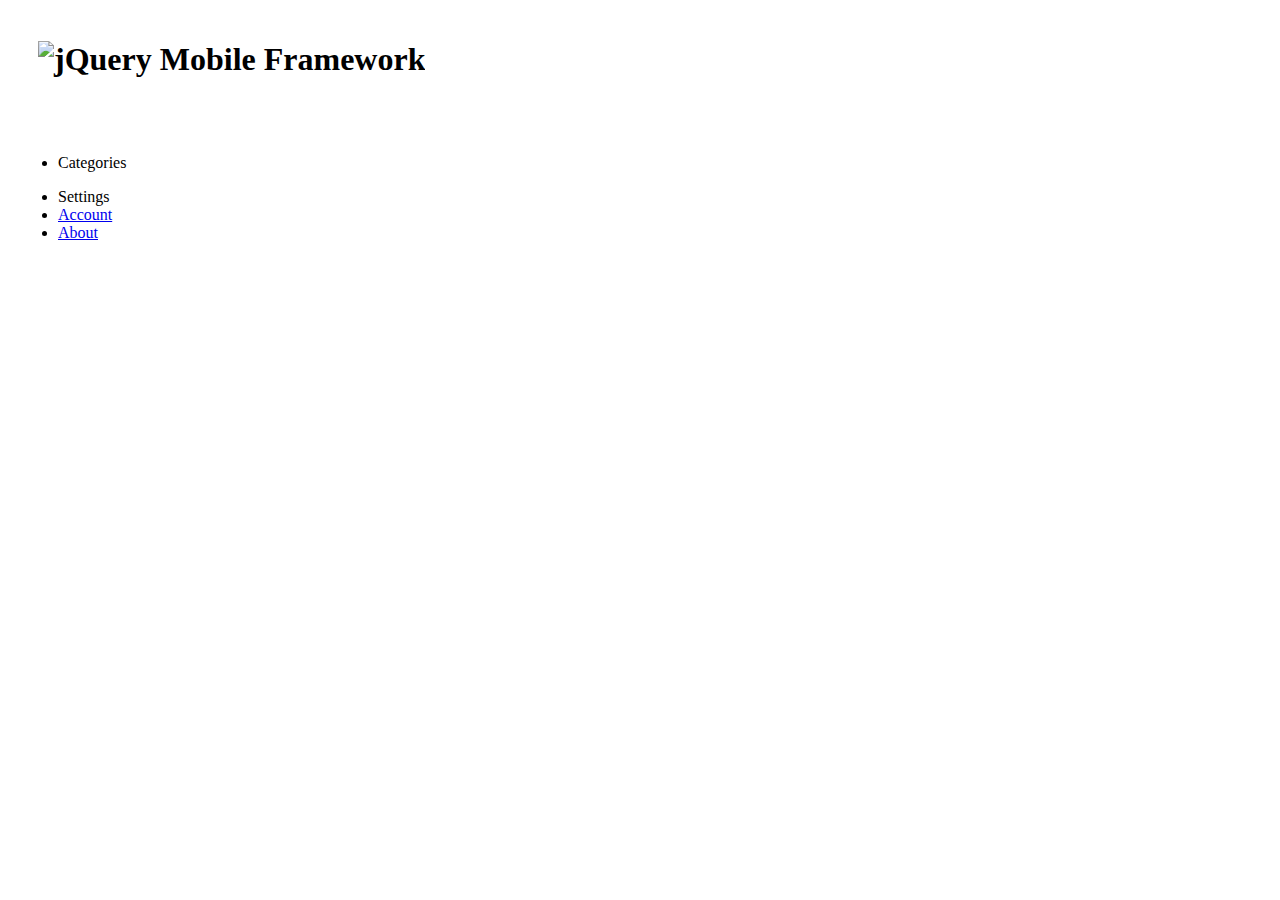
==== index.html @ 5ba8b9a7 "Added sharing tools - Bg fixing" ====
<!DOCTYPE html>
<html>
<head>
	<meta charset="utf-8">
	<meta name="viewport" content="width=device-width, initial-scale=1">
	<title>YATTRSSC</title>
	<link rel="stylesheet"  href="css/themes/default/jquery.mobile-1.2.0.css" />
	<link rel="stylesheet" href="css/jqm-docs.css" />
    <script src="phonegap.js"></script>

<script src="js/jquery.js"></script>
	
	<script src="js/jquery.mobile-1.2.0.js"></script>
<script src="js/func.js"></script>
    <script src="js/ttrss.js"></script>
	<script>
	
        document.addEventListener("deviceready", local_pageinit);
        
        
     
        
		function local_pageinit() {
            
            
            caricaCategorie();
        
            
        }

        
        

	</script>
</head>
<body>
<div data-role="page" class="type-home" id="MainPage">
	<div data-role="content">
		<p class="jqm-version"></p>

			<div style="margin:10px;">
        

			<div id="jqm-homeheader">
				<h1 id="jqm-logo"><img src="./images/logo.png" alt="jQuery Mobile Framework" style="margin:20px;" /></h1>
				<br/>
			</div>




			<ul data-role="listview" data-inset="true" data-theme="c" data-dividertheme="f" id="categorieListView">
				<li data-role="list-divider">Categories</li>

			</ul>



			<nav>


				<ul data-role="listview" data-inset="true" data-theme="c" data-dividertheme="b">
					<li data-role="list-divider">Settings</li>
					<li><a href="account.html">Account</a></li>					
                    <li><a href="about.html">About</a></li>					
				</ul>
			</nav>
		</div>



	</div>

	<div data-role="footer" class="footer-docs" data-theme="c">
            <p class="jqm-version"></p>
			<p  class="af-copyright"></p>
	</div>
<script>
//local_pageinit();    
    
</script>
</div>
</body>
</html>
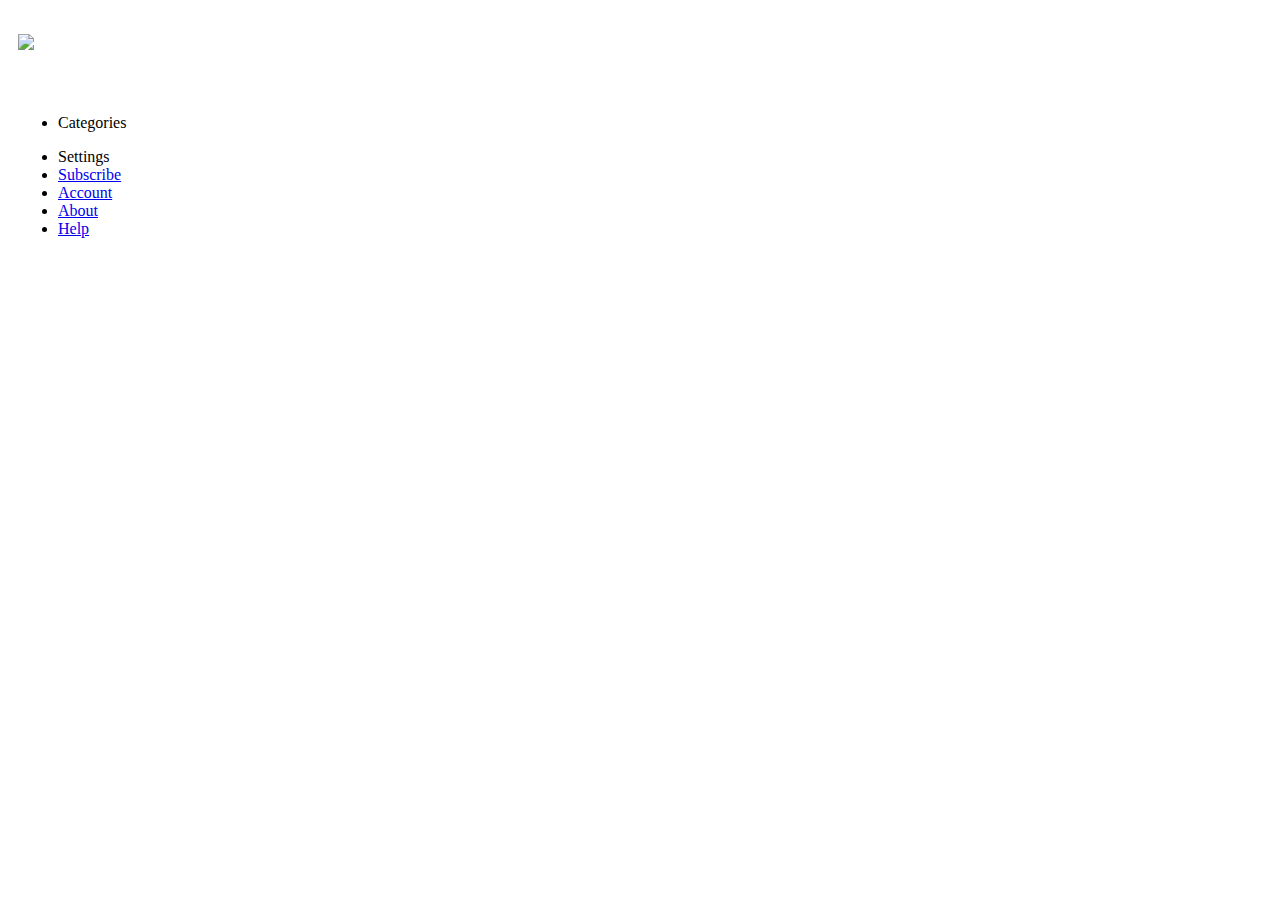
==== commit 550d1617: "Some code cleaning" ====
--- a/index.html
+++ b/index.html
@@ -4,13 +4,13 @@
 	<meta charset="utf-8">
 	<meta name="viewport" content="width=device-width, initial-scale=1">
 	<title>YATTRSSC</title>
-	<link rel="stylesheet"  href="css/themes/default/jquery.mobile-1.2.0.css" />
+	<link rel="stylesheet"  href="css/themes/default/jquery.mobile-1.3.0.css" />
 	<link rel="stylesheet" href="css/jqm-docs.css" />
     <script src="phonegap.js"></script>
 
 <script src="js/jquery.js"></script>
 	
-	<script src="js/jquery.mobile-1.2.0.js"></script>
+	<script src="js/jquery.mobile-1.3.0.js"></script>
 <script src="js/func.js"></script>
     <script src="js/ttrss.js"></script>
 	<script>
@@ -42,27 +42,28 @@
         
 
 			<div id="jqm-homeheader">
-				<h1 id="jqm-logo"><img src="./images/logo.png" alt="jQuery Mobile Framework" style="margin:20px;" /></h1>
+				<h1 id="jqm-logo"><img src="./images/logoyattrssc.png"/></h1>
 				<br/>
 			</div>
 
 
 
 
-			<ul data-role="listview" data-inset="true" data-theme="c" data-dividertheme="f" id="categorieListView">
+			<ul data-role="listview" data-inset="true" data-theme="c" data-dividertheme="b" id="categorieListView" data-split-icon="refresh" data-split-theme="c">
 				<li data-role="list-divider">Categories</li>
 
 			</ul>
 
 
-
 			<nav>
 
 
-				<ul data-role="listview" data-inset="true" data-theme="c" data-dividertheme="b">
+				<ul data-role="listview" data-inset="true" data-theme="c" data-dividertheme="d">
 					<li data-role="list-divider">Settings</li>
-					<li><a href="account.html">Account</a></li>					
-                    <li><a href="about.html">About</a></li>					
+                    <li><a href="subscribe.html" data-transition="flip">Subscribe</a></li>		
+					<li><a href="account.html" data-transition="flip">Account</a></li>					
+                    <li><a href="about.html" data-transition="slideup">About</a></li>
+					<li><a href="help.html" data-transition="slideup">Help</a></li>
 				</ul>
 			</nav>
 		</div>
@@ -75,10 +76,6 @@
             <p class="jqm-version"></p>
 			<p  class="af-copyright"></p>
 	</div>
-<script>
-//local_pageinit();    
-    
-</script>
 </div>
 </body>
 </html>
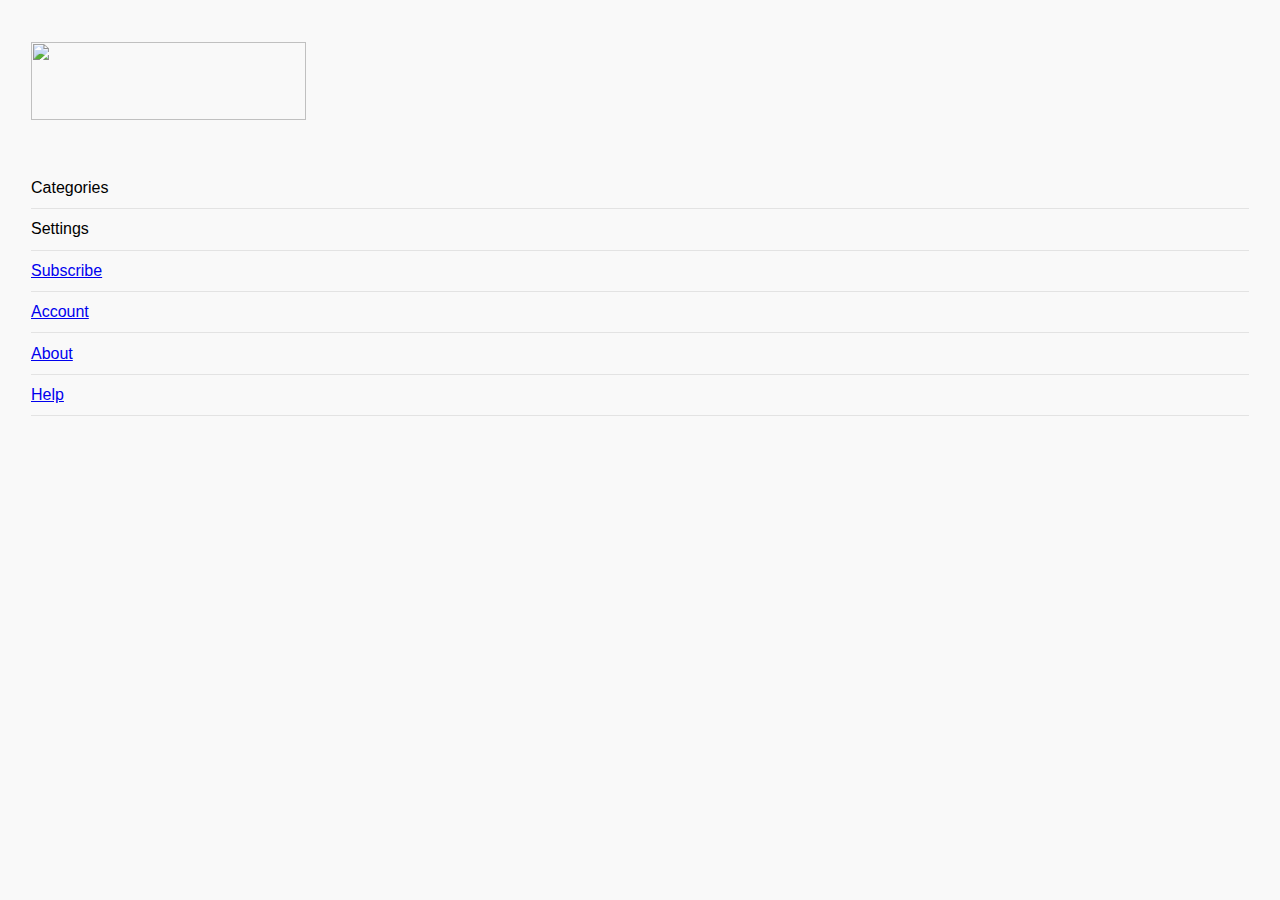
==== commit 66fa2ba1: "Enable FastClick" ====
--- a/index.html
+++ b/index.html
@@ -2,9 +2,10 @@
 <html>
 <head>
 	<meta charset="utf-8">
-	<meta name="viewport" content="width=device-width, initial-scale=1">
+	<meta name="viewport" content="width=device-width, initial-scale=1.0,user-scalable=no">
 	<title>YATTRSSC</title>
 	<link rel="stylesheet"  href="css/themes/default/jquery.mobile-1.3.0.css" />
+    
 	<link rel="stylesheet" href="css/jqm-docs.css" />
     <script src="phonegap.js"></script>
 
@@ -13,6 +14,8 @@
 	<script src="js/jquery.mobile-1.3.0.js"></script>
 <script src="js/func.js"></script>
     <script src="js/ttrss.js"></script>
+    <script type='application/javascript' src='js/fastclick.js'></script>
+    
 	<script>
 	
         document.addEventListener("deviceready", local_pageinit);
@@ -34,7 +37,7 @@
 	</script>
 </head>
 <body>
-<div data-role="page" class="type-home" id="MainPage">
+<div data-role="page" class="type-home" id="MainPage" data-dom-cache="true">
 	<div data-role="content">
 		<p class="jqm-version"></p>
 
--- a/css/jqm-docs.css
+++ b/css/jqm-docs.css
@@ -0,0 +1,517 @@
+/* jqm docs css
+
+Beware: lots of last-minute CSS going on in here 
+cobblers, shoes, 
+*/
+
+body { background: #f9f9f9; padding:13px; }
+body.ui-mobile-viewport { padding: 0; }
+body, input, textarea, select, button { font-family: Helvetica, Arial, san-serif; }
+.ui-mobile .type-home .ui-content { margin: 0; background: #e5e5e5 url(../images/jqm-sitebg.png) top center repeat-x; }
+.ui-mobile #jqm-homeheader { padding: 40px 10px 0; text-align: center;  margin: 0 auto; }
+.ui-mobile #jqm-homeheader h1 { margin: 0 0 ; }
+.ui-mobile #jqm-homeheader p { margin: .3em 0 0; line-height: 1.3; font-size: .9em; font-weight: bold; color: #666; }
+
+.type-home .ui-content .jqm-version {
+	display: block;
+	position: absolute;
+	width: 96px;
+	border: solid #fff;
+	border-width: 2px 1px;
+	padding: .25em 2.25em;
+	margin: 0 15px 0 0;
+	right: 0;
+	top: -2px;
+	background: #f7cf57;
+	color: #000;
+	font-size: .8em;
+	font-weight: bold;
+	text-align: center;
+	text-shadow: 0 1px 1px #fff;
+	z-index: 9;
+	-webkit-transform: rotate(45deg) translate(4.8em,-1em);
+	-moz-transform: rotate(45deg) translate(4.8em,-1em);
+	-ms-transform: rotate(45deg) translate(4.8em,-1em);
+	-o-transform: rotate(45deg) translate(4.8em,-1em);
+	transform: rotate(45deg);
+	-webkit-box-shadow: 0 0 6px rgba(0,0,0,.40);
+	-moz-box-shadow: 0 0 6px rgba(0,0,0,.40);
+	-o-box-shadow: 0 0 6px rgba(0,0,0,.40);
+	box-shadow: 0 0 6px rgba(0,0,0,.40);
+}
+.type-home .ui-content .jqm-version b {
+	color: #a21412;
+	font-weight: bold;
+}
+
+.footer-docs {
+	padding: 5px 0;
+	clear:both;
+	color:#666;
+}
+.footer-docs p {
+	font-weight: normal;
+	font-size: .9em;
+}
+.ui-mobile-viewport .footer-docs p {
+	margin: .5em 15px;	
+}
+.ui-mobile-viewport .footer-docs p.jqm-version {
+	font-weight: bold;
+}
+@media all and (min-width:650px) {
+	.ui-mobile-viewport .footer-docs {
+		overflow: hidden;		
+	}
+	.ui-mobile-viewport .footer-docs p {
+		margin: 1em 15px;
+		float: left;		
+	}
+	.ui-mobile-viewport .footer-docs p.jqm-version {
+		float: right;
+		font-weight: normal;
+	}
+}
+
+h2 { margin:1.2em 0 .4em 0; }
+p code { font-size:1.2em; font-weight:bold; } 
+h4 code {font-size:1.2em; font-weight:bold; }
+
+dt { font-weight: bold; margin: 2em 0 .5em; }
+dt code, dd code { font-size:1.3em; line-height:150%; }
+pre { white-space: pre; white-space: pre-wrap; word-wrap: break-word; }
+strong { font-weight: bold; }
+
+
+/* portrait */
+@media screen and (orientation:portrait) {
+	#jqm-homeheader img { width: 275px; height: 78px; margin-top:-70px; }
+}
+/* landscape */
+@media screen and (orientation:landscape) {
+    #jqm-homeheader img { width: 275px; height: 78px; }
+}
+
+
+img { max-width: 100%; }
+
+/* fluid images moved from jquery.mobile.core.css*/
+.ui-mobile img {
+	max-width: 100%;
+	width: auto;
+	height: auto;
+}
+
+.ui-header .jqm-home { top: 0; }
+nav { margin: 0; }
+
+p.intro {
+	font-size: .96em;
+	line-height: 1.3;
+	border-top: 1px solid #75ae18;
+	border-bottom: 0;
+	background: none;
+	margin: 1.5em 0;
+	padding: 1.5em 15px 0;
+}
+p.intro strong {
+	color:  #558e08;
+}
+
+.type-interior .content-secondary {
+	border-right: 0;
+	border-left: 0;
+	margin: 10px -15px 0;
+	background: #fff;
+	border-top: 1px solid #ccc;
+}
+.type-home .ui-content {
+	margin-top: 5px;
+	overflow: hidden;
+	position: relative;
+}
+.type-interior .ui-content {
+	padding-bottom: 0;
+}
+.content-secondary .ui-collapsible {
+	padding: 10px 15px;
+}
+.content-secondary .ui-collapsible-inset {
+	margin: 0;
+}
+.content-secondary .ui-collapsible-content {
+	padding: 0;
+	background: none;
+}
+.content-secondary .ui-listview {
+	margin: 0;
+}
+/* new API additions */
+
+dt {  
+	margin: 35px 0 15px 0; 
+	background-color:#ddd; 
+	font-weight:normal;
+}
+dt code { 
+	display:inline-block; 
+	font-weight:bold;
+	color:#56A00E; 
+	padding:3px 7px; 
+	margin-right:10px; 
+	background-color:#fff; 
+}
+dd { 
+	margin-bottom:10px; 
+}
+dd .default { font-weight:bold; }
+dd pre { 
+	margin:0 0 0 0; 
+}
+dd code { font-weight: normal; }
+dd pre code { 
+	margin:0; 
+	border:none; 
+	font-weight:normal; 
+	font-size:100%; 
+	background-color:transparent; 
+}
+dd h4 { margin:15px 0 0 0; }
+		
+.localnav {
+	margin:0 0 20px 0;
+}
+.ui-mobile-viewport .localnav li {
+	float:left;
+}
+.localnav .ui-btn-inner { 
+	padding: .6em 10px; 
+	font-size:80%; 
+}
+
+/* custom dialog for the photos sharing */
+.ui-dialog.dialog-actionsheet .ui-dialog-contain {
+	margin-top: 0;
+}
+
+/* popup examples */
+.type-interior .ui-popup-container .ui-content { padding: 15px !important; }
+
+/* F bar theme - just for the docs overview headers */
+.ui-bar-f {
+	border: 1px solid #56A00E;
+	background: 			#74b042;
+	color: 					#fff;
+	font-weight: bold;
+	text-shadow: 0 1px 1px #335413;	
+	background-image: -webkit-gradient(linear, left top, left bottom, from(#74b042), to(#56A00E)); /* Saf4+, Chrome */
+	background-image: -webkit-linear-gradient(#74b042, #56A00E); /* Chrome 10+, Saf5.1+ */
+	background-image:    -moz-linear-gradient(#74b042, #56A00E); /* FF3.6 */
+	background-image:     -ms-linear-gradient(#74b042, #56A00E); /* IE10 */
+	background-image:      -o-linear-gradient(#74b042, #56A00E); /* Opera 11.10+ */
+	background-image:         linear-gradient(#74b042, #56A00E);		
+}
+.ui-bar-f, 
+.ui-bar-f input, 
+.ui-bar-f select, 
+.ui-bar-f textarea, 
+.ui-bar-f button {
+	font-family: Helvetica, Arial, sans-serif /*{global-font-family}*/;
+}
+
+.ui-bar-f,
+.ui-bar-f .ui-link-inherit {
+	color: 					#fff;
+}
+.ui-bar-f .ui-link {
+	color: 					#fff;
+	font-weight: bold;
+}
+.ui-btn-up-f {
+	border: 1px solid 		#3B6F07;
+	background: 			#56A00E;
+	font-weight: bold;
+	color: 					#fff;
+	text-shadow: 0 1px 1px #234403;
+	background-image: -webkit-gradient(linear, left top, left bottom, from(#74b042), to(#56A00E)); /* Saf4+, Chrome */
+	background-image: -webkit-linear-gradient(#74b042, #56A00E); /* Chrome 10+, Saf5.1+ */
+	background-image:    -moz-linear-gradient(#74b042, #56A00E); /* FF3.6 */
+	background-image:     -ms-linear-gradient(#74b042, #56A00E); /* IE10 */
+	background-image:      -o-linear-gradient(#74b042, #56A00E); /* Opera 11.10+ */
+	background-image:         linear-gradient(#74b042, #56A00E);
+}
+.ui-btn-up-f a.ui-link-inherit {
+	color: 					#fff;
+}
+.ui-btn-hover-f {
+	border: 1px solid 		#3B6F07;
+	background: 			#6EBC1F;
+	font-weight: bold;
+	color: 					#fff;
+	text-shadow: 0 1px 1px #234403;
+	background-image: -webkit-gradient(linear, left top, left bottom, from(#8FC963), to(#6EBC1F)); /* Saf4+, Chrome */
+	background-image: -webkit-linear-gradient(#8FC963, #6EBC1F); /* Chrome 10+, Saf5.1+ */
+	background-image:    -moz-linear-gradient(#8FC963, #6EBC1F); /* FF3.6 */
+	background-image:     -ms-linear-gradient(#8FC963, #6EBC1F); /* IE10 */
+	background-image:      -o-linear-gradient(#8FC963, #6EBC1F); /* Opera 11.10+ */
+	background-image:         linear-gradient(#8FC963, #6EBC1F);
+}
+.ui-btn-hover-f a.ui-link-inherit {
+	color: 					#fff;
+}
+.ui-btn-down-f {
+	border: 1px solid 		#3B6F07;
+	background: 			#3d3d3d;
+	font-weight: bold;
+	color: 					#fff;
+	text-shadow: 0 1px 1px #234403;
+	background-image: -webkit-gradient(linear, left top, left bottom, from(#56A00E), to(#64A234)); /* Saf4+, Chrome */
+	background-image: -webkit-linear-gradient(#56A00E, #64A234); /* Chrome 10+, Saf5.1+ */
+	background-image:    -moz-linear-gradient(#56A00E, #64A234); /* FF3.6 */
+	background-image:     -ms-linear-gradient(#56A00E, #64A234); /* IE10 */
+	background-image:      -o-linear-gradient(#56A00E, #64A234); /* Opera 11.10+ */
+	background-image:         linear-gradient(#56A00E, #64A234);
+}
+.ui-btn-down-f a.ui-link-inherit {
+	color: 					#fff;
+}
+.ui-btn-up-f,
+.ui-btn-hover-f,
+.ui-btn-down-f {
+	font-family: Helvetica, Arial, sans-serif;
+	text-decoration: none;
+}
+
+
+/* docs site layout */
+
+@media all and (min-width: 650px){
+	
+	.type-home .ui-content {
+		margin-top: 5px;
+	}
+   .ui-mobile #jqm-homeheader {
+		max-width: 340px;
+	}
+	p.intro {
+		margin: 2em 0;
+	}
+	.type-home .ui-content,
+	.type-interior > .ui-content {
+		padding: 0;
+	}
+	.type-interior > .ui-content {
+		overflow: hidden;
+	}
+	.content-secondary {
+		text-align: left;
+		float: left;
+		width: 45%;
+	}
+	.content-secondary,
+	.type-interior .content-secondary {
+		margin: 30px 0 20px 2%;
+		padding: 20px 4% 0 0;
+		background: none;
+		border-top: none;
+		position: relative;
+	}
+	.type-interior .content-secondary::after {
+		content: "";
+		display: inline-block;
+		position: absolute;
+		top: 0;
+		right: 0;
+		height: 1px;
+		width: 1px;
+		margin-bottom: -9999px;
+		padding-bottom: 9999px;
+		background: #bbb;
+	}
+	.type-index .content-secondary {
+		padding: 0;
+	}
+	.content-secondary .ui-collapsible {
+		margin: 0;
+		padding: 0;
+	}
+	.content-secondary .ui-collapsible-content {
+		border-left: none;
+		border-right: none;
+	}
+	.type-index .content-secondary .ui-listview {
+		margin: 0;
+	}
+	.ui-mobile #jqm-homeheader {
+		padding: 0;
+	}
+	.content-primary {
+		width: 45%;
+		float: right;
+		margin-top: 30px;
+		margin-right: 1%;
+		padding-right: 1%;
+	}
+	.content-primary ul:first-child {
+		margin-top: 0;
+	}
+	/* collapsible non-inset example */
+	.content-primary .ui-collapsible-content ul:first-child {
+		margin-top: -10px;
+	}
+	.content-secondary h2 {
+		position: absolute;
+		left: -9999px;
+	}
+	.type-interior .content-primary {
+		padding: 1.5em 6% 3em 0;
+		margin: 0;
+	}
+	/* fix up the collapsibles - expanded on desktop */
+	.content-secondary .ui-collapsible-inset {
+		margin-bottom: -1px;
+	}
+	.content-secondary .ui-collapsible-heading {
+		display: none;
+	}
+	.content-secondary .ui-collapsible-contain {
+		margin:0;
+	}
+	.content-secondary .ui-collapsible-content {
+		display: block;
+		margin: 0;
+		padding: 0;
+	}
+	.content-secondary .ui-collapsible-content,
+	.content-secondary .ui-collapsible-content > .ui-listview .ui-li-last {
+		border-bottom-left-radius: 0;
+		border-bottom-right-radius: 0;
+	}
+	.type-interior  .content-secondary .ui-li-divider {
+		padding-top: 1em;
+		padding-bottom: 1em;
+	}
+	.type-interior .content-secondary {
+		margin: 0;
+		padding: 0;
+	}
+	
+}
+@media all and (min-width: 750px){
+	.type-home .ui-content {
+		background-position: 39%;
+	}
+	.content-secondary {
+		width: 34%;
+	}
+	.content-primary {
+		width: 56%;
+		padding-right: 1%;
+	}
+}
+
+@media all and (min-width: 1200px){
+	.type-home .ui-content{
+		background-position: 38.5%;
+	}
+	.content-secondary {
+		width: 30%;
+		padding-right:6%;
+		margin: 30px 0 20px 5%;
+	}
+	.type-interior .content-secondary {
+		margin: 0;
+		padding: 0;
+	}
+	.content-primary {
+		width: 50%;
+		margin-right: 5%;
+		padding-right: 3%;
+	}
+	.type-interior .content-primary {
+		width: 60%;
+	}
+}
+
+/* reset for popup examples */
+.type-interior .ui-popup.ui-content,
+.type-interior .ui-popup .ui-content {
+	background-position: 0 0;
+	background-repeat: no-repeat;
+	overflow: visible;
+}
+
+/* tables documenting enum-type settings */
+.enum-value {
+	vertical-align: top;
+	white-space: nowrap;
+}
+
+/* Navbar examples */
+.content-primary > .ui-header,
+.content-primary > .ui-footer {
+	overflow: hidden;
+}
+
+/* list styles */
+ul { margin:0; padding-left:0; }
+ul li { list-style:none; padding:.7em 0; margin:0; border-bottom:1px solid #e3e3e3; }
+ul ul li { border: none;}
+
+dl dd ul { padding-left: 40px; }
+dl dd ul li { list-style: disc; }
+dl dd ul li li { list-style: circle; }
+dl dd ul li li li { list-style: square; }
+dl dd ul li { border: none; }
+
+.ui-mobile-viewport .localnav li {
+	border: none;	
+}
+
+
+
+
+/* disable shadows for better android performance */
+.ui-body-a,
+.ui-bar-a,
+.ui-btn-up-a,
+.ui-btn-hover-a,
+.ui-btn-down-a,
+
+.ui-body-b,
+.ui-bar-b,
+.ui-btn-up-b,
+.ui-btn-hover-b,
+.ui-btn-down-b,
+
+.ui-body-c,
+.ui-bar-c,
+.ui-btn-up-c,
+.ui-btn-hover-c,
+.ui-btn-down-c,
+
+.ui-body-d,
+.ui-bar-d,
+.ui-btn-up-d,
+.ui-btn-hover-d,
+.ui-btn-down-d,
+
+.ui-body-e,
+.ui-bar-e,
+.ui-btn-up-e,
+.ui-btn-hover-e,
+.ui-btn-down-e,
+
+.ui-shadow-inset,
+.ui-icon-shadow,
+.ui-focus,
+.ui-overlay-shadow,
+.ui-shadow,
+.ui-btn-active,
+* {
+    text-shadow: none !important;
+    box-shadow: none !important;
+    -moz-box-shadow: none !important;
+    -webkit-box-shadow: none !important;
+}
+
